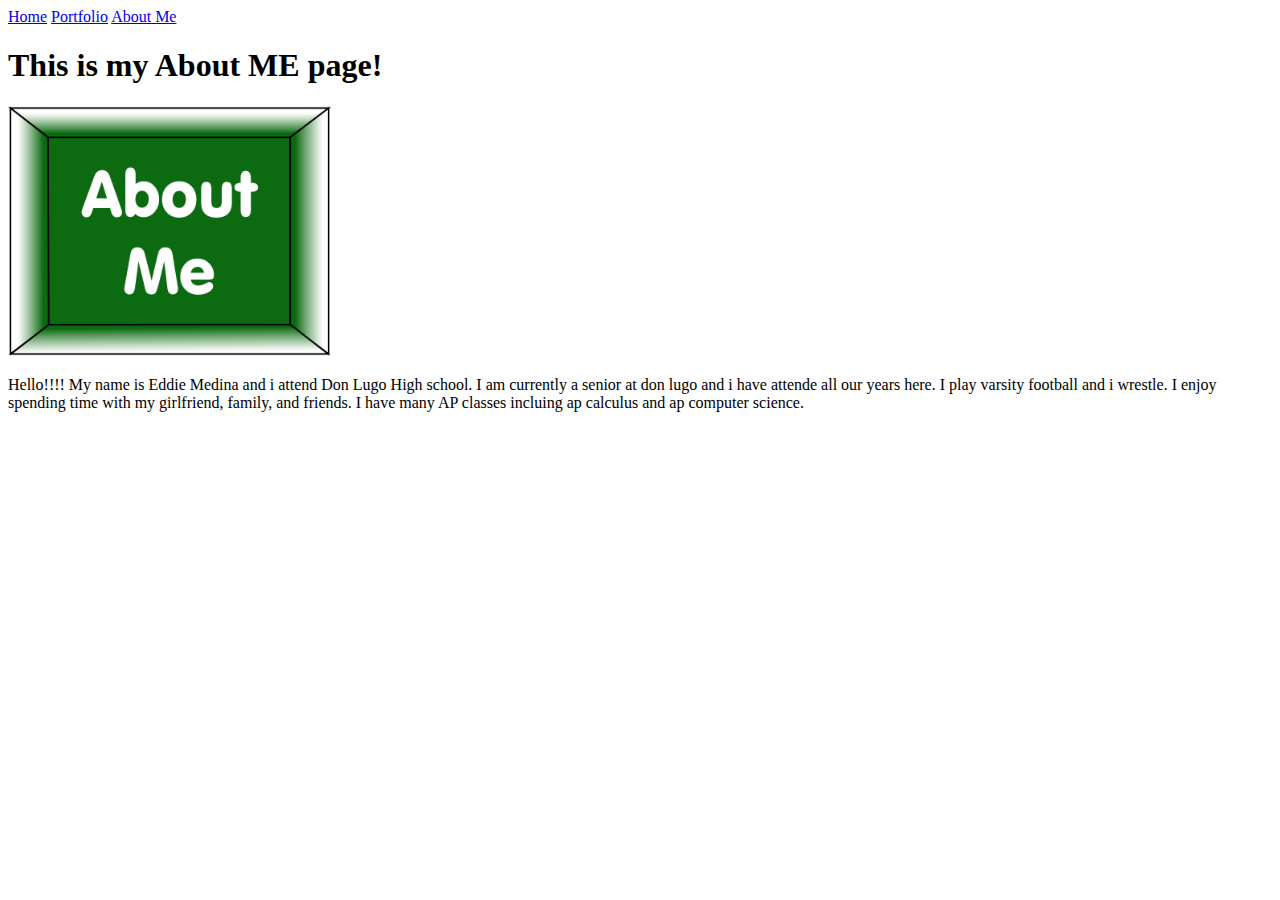
==== Aboutme.html @ d55c8790 "initial upload" ====
<!doctype html>
<html lang="en">
<head>
<meta charset="utf-8">
<title>Home</title>
</head>
<body>
<a href="index.html">Home</a>
<a href="portfolio.html">Portfolio</a>
<a href="Aboutme.html">About Me</a>
<h1>This is my About ME page!</h1>
<img src="images/Aboutme.jpg" height="250">
<br>
<p>Hello!!!! My name is Eddie Medina and i attend Don Lugo High school. I am currently a senior at don lugo and i have attende all our years here. I play varsity football and i wrestle. I enjoy spending time with my girlfriend, family, and friends. I have many AP classes incluing ap calculus and ap computer science.</p>
</body>
</html>
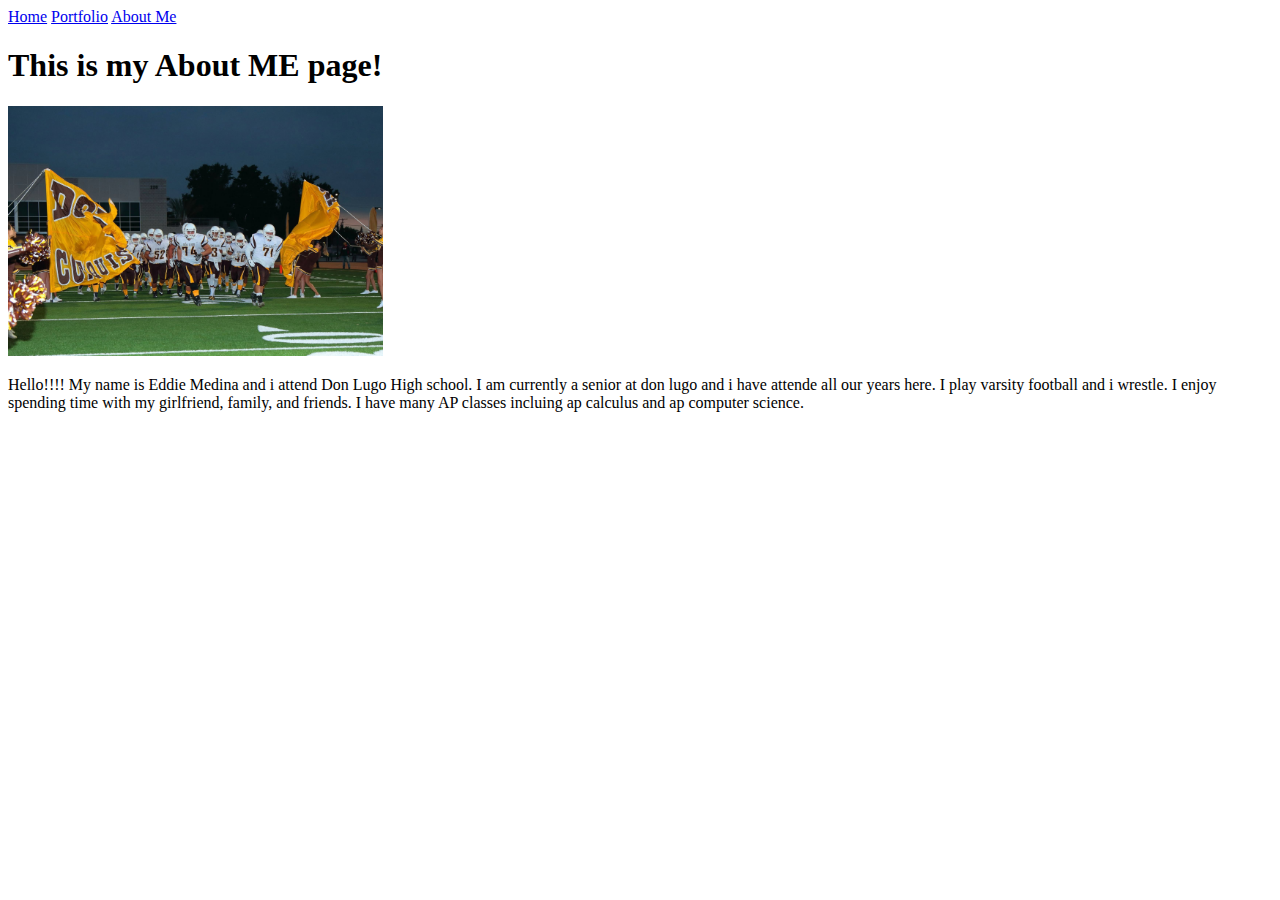
==== commit c55f7602: "Add files via upload" ====
--- a/Aboutme.html
+++ b/Aboutme.html
@@ -9,8 +9,12 @@
 <a href="portfolio.html">Portfolio</a>
 <a href="Aboutme.html">About Me</a>
 <h1>This is my About ME page!</h1>
-<img src="images/Aboutme.jpg" height="250">
+<img src="images/LUGO.JPG" height="250">
 <br>
-<p>Hello!!!! My name is Eddie Medina and i attend Don Lugo High school. I am currently a senior at don lugo and i have attende all our years here. I play varsity football and i wrestle. I enjoy spending time with my girlfriend, family, and friends. I have many AP classes incluing ap calculus and ap computer science.</p>
+<p>Hello!!!! My name is Eddie Medina and i attend Don Lugo High school. I am currently
+a senior at don lugo and i have attende all our years here.
+I play varsity football and i wrestle. I enjoy spending time 
+with my girlfriend, family, and friends. I have many AP classes incluing 
+ap calculus and ap computer science.</p>
 </body>
 </html>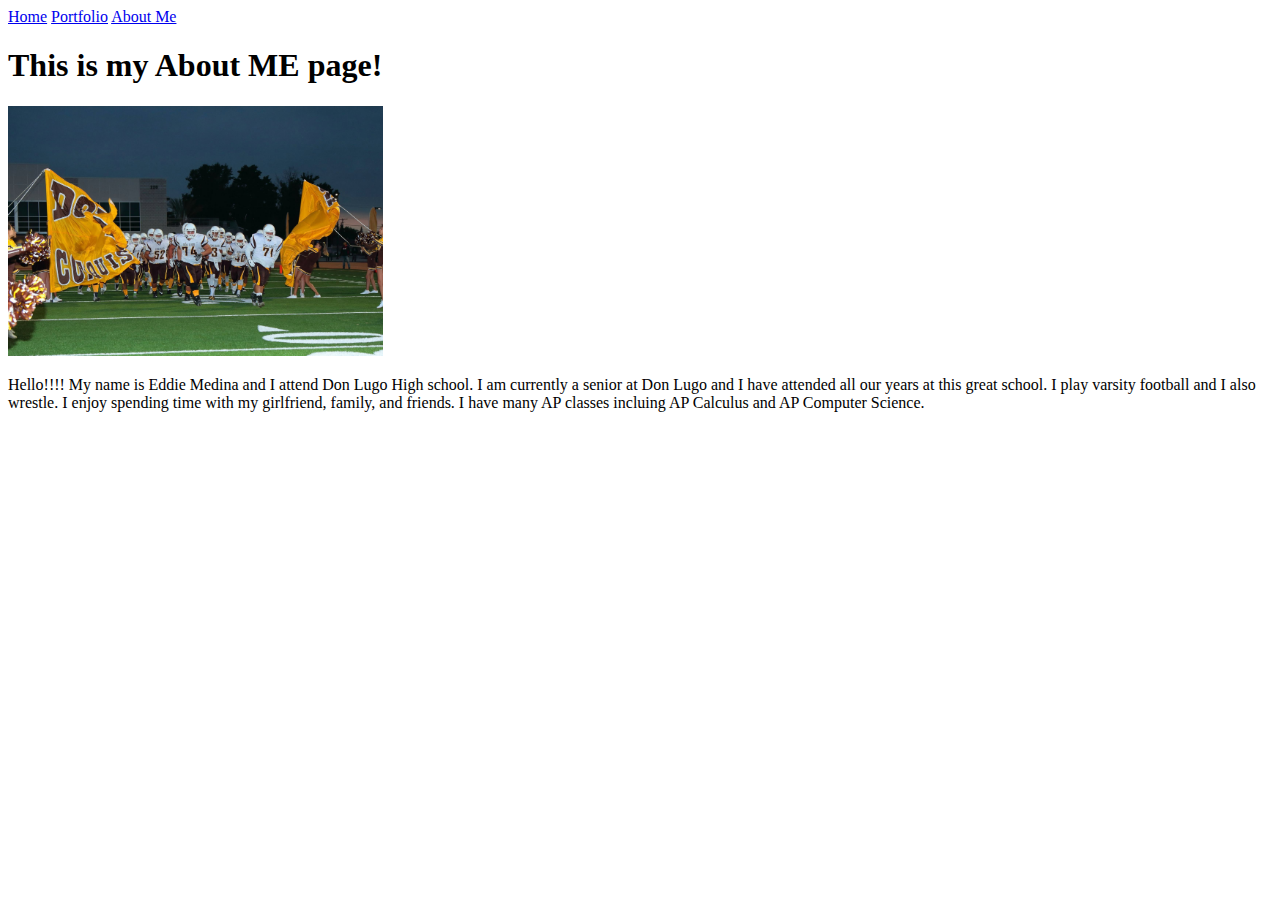
==== commit 0e0e402a: "Add files via upload" ====
--- a/Aboutme.html
+++ b/Aboutme.html
@@ -11,10 +11,10 @@
 <h1>This is my About ME page!</h1>
 <img src="images/LUGO.JPG" height="250">
 <br>
-<p>Hello!!!! My name is Eddie Medina and i attend Don Lugo High school. I am currently
-a senior at don lugo and i have attende all our years here.
-I play varsity football and i wrestle. I enjoy spending time 
+<p>Hello!!!! My name is Eddie Medina and I attend Don Lugo High school. I am currently
+a senior at Don Lugo and I have attended all our years at this great school.
+I play varsity football and I also wrestle. I enjoy spending time 
 with my girlfriend, family, and friends. I have many AP classes incluing 
-ap calculus and ap computer science.</p>
+AP Calculus and AP Computer Science.</p>
 </body>
 </html>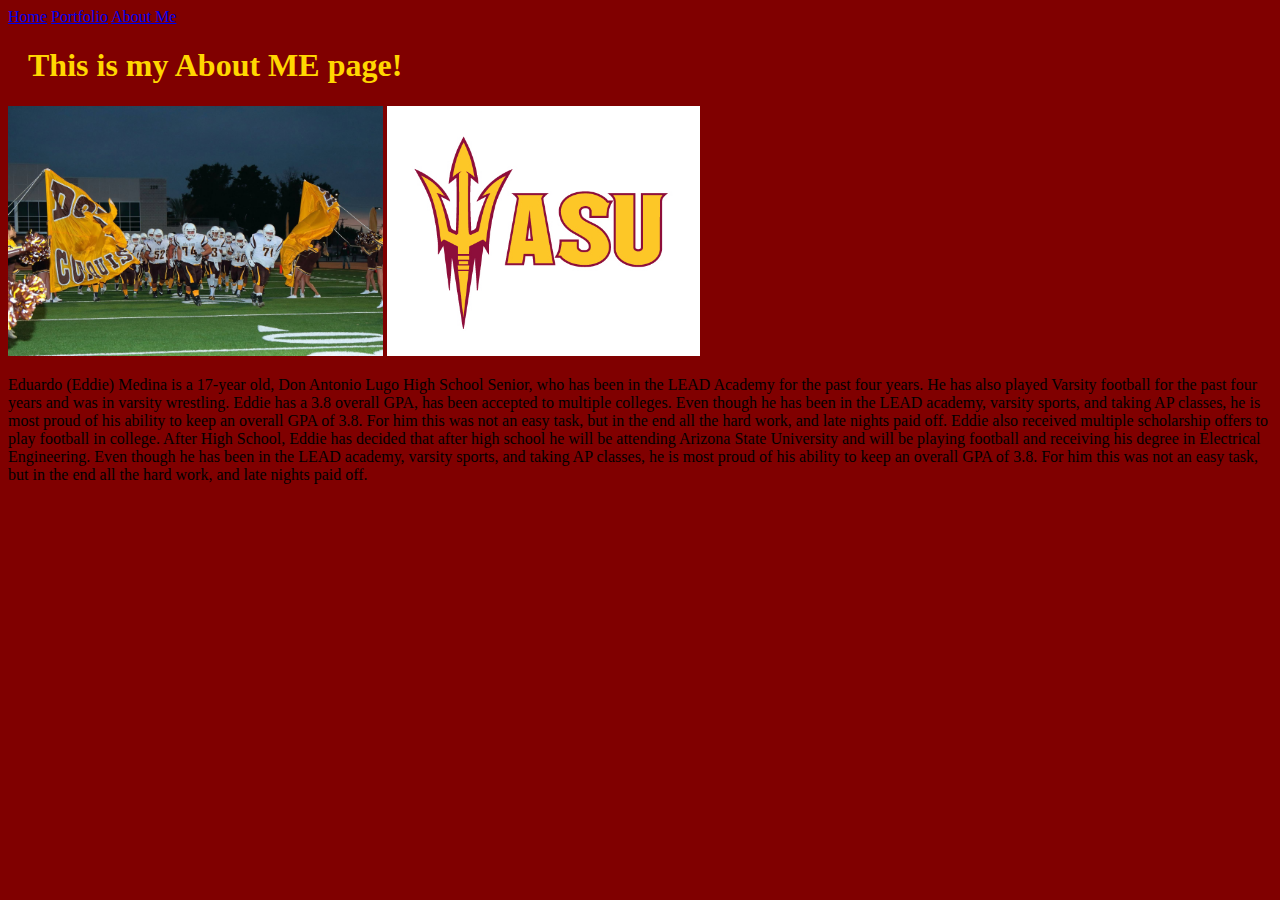
==== commit 91960d3f: "Add files via upload" ====
--- a/Aboutme.html
+++ b/Aboutme.html
@@ -1,20 +1,28 @@
 <!doctype html>
 <html lang="en">
 <head>
+<link rel="stylesheet" type="text/css" href="mystyle.css">
 <meta charset="utf-8">
 <title>Home</title>
 </head>
-<body>
 <a href="index.html">Home</a>
 <a href="portfolio.html">Portfolio</a>
 <a href="Aboutme.html">About Me</a>
 <h1>This is my About ME page!</h1>
 <img src="images/LUGO.JPG" height="250">
+<img src="images/asu2.jpg" height="250">
 <br>
-<p>Hello!!!! My name is Eddie Medina and I attend Don Lugo High school. I am currently
-a senior at Don Lugo and I have attended all our years at this great school.
-I play varsity football and I also wrestle. I enjoy spending time 
-with my girlfriend, family, and friends. I have many AP classes incluing 
-AP Calculus and AP Computer Science.</p>
+<p>Eduardo (Eddie) Medina is a 17-year old, Don Antonio Lugo High School Senior, 
+who has been in the LEAD Academy for the past four years. He has also played Varsity 
+football for the past four years and was in varsity wrestling. Eddie has a 3.8 overall 
+GPA, has been accepted to multiple colleges. Even though he has been in the LEAD academy, 
+varsity sports, and taking AP classes, he is most proud of his ability to keep an 
+overall GPA of 3.8. For him this was not an easy task, but in the end all the hard work, 
+and late nights paid off. Eddie also received multiple scholarship offers to play football
+in college. After High School, Eddie has decided that after high school he will be attending 
+Arizona State University and will be playing football and receiving his degree in Electrical 
+Engineering. Even though he has been in the LEAD academy, varsity sports, and taking AP 
+classes, he is most proud of his ability to keep an overall GPA of 3.8. For him this was not 
+an easy task, but in the end all the hard work, and late nights paid off.</p>
 </body>
 </html>--- a/mystyle.css
+++ b/mystyle.css
@@ -0,0 +1,13 @@
+body {
+    background-color: maroon;
+}
+
+h1 {
+    color: gold;
+    margin-left: 20px;
+}
+
+p1 {
+    color: gold;
+    margin-left: 20px;
+}